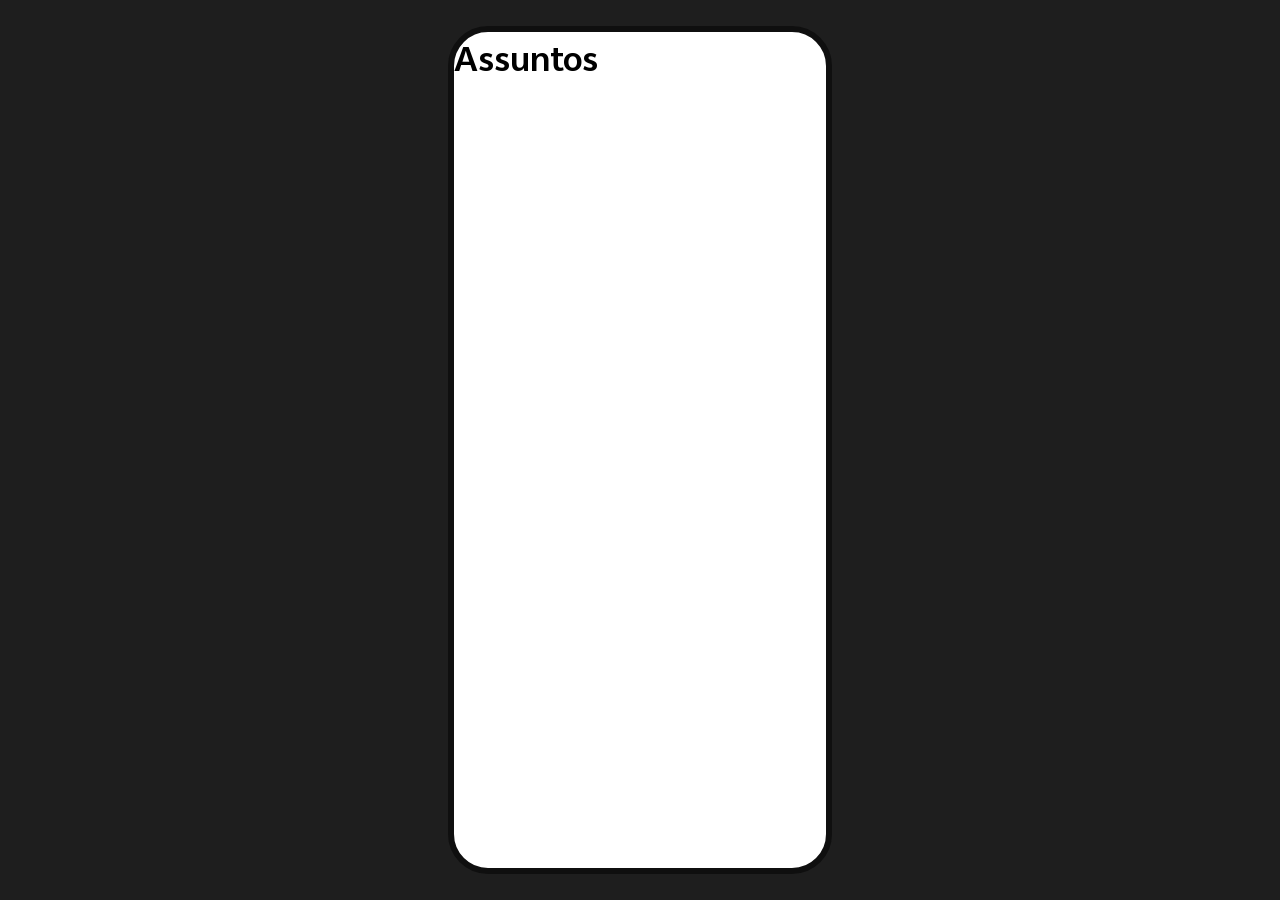
==== assuntos.html @ ae52ae17 "feat: adiciona estrutura inicial de pastas e arquivos" ====
<!doctype html>
<html lang="en">
  <head>
    <meta charset="UTF-8" />
    <meta name="viewport" content="width=device-width, initial-scale=1.0" />
    <title>Revi - Assuntos</title>

    <link
      rel="stylesheet"
      href="https://cdnjs.cloudflare.com/ajax/libs/font-awesome/6.5.1/css/all.min.css"
    />

    <link rel="stylesheet" href="/assets/styles/styles.css" />
    <link rel="stylesheet" href="/assets/styles/assuntos.css" />
    <link rel="stylesheet" href="/assets/styles/fonts.css" />

    <script src="/assets/scripts/script.js" defer></script>
  </head>
  <body>
    <div id="mockup">
      <h1>Assuntos</h1>
    </div>
  </body>
</html>
---- assets/styles/styles.css ----
* {
    margin: 0;
    padding: 0;
    box-sizing: border-box;
    font-family: 'Jovi Sans', sans-serif;
}

html, body {
    height: 100%;
    width: 100%;
    background-color: #1E1E1E;
}

body {
    display: flex;
    justify-content: center;
    align-items: center;
}

#mockup {
    width: 100%;
    height: 100%;
    max-width: 24rem;
    max-height: 53rem;
    border-radius: 40px;
    border: 6px solid #0F0F0F;
    background-color: #FFF;
}

@media (max-width: 768px) {
    #mockup {
        border: none;
        max-width: 100%;
        max-height: 100%;
        border-radius: 0;
    }
}
---- assets/styles/fonts.css ----
@font-face {
  font-family: "Jovi Sans";
  src: url("/assets/fonts/jovisans.ttf") format("truetype");
  font-weight: normal;
  font-style: normal;
}

@font-face {
  font-family: "Jovi Sans";
  src: url("/assets/fonts/jovisans_bold.ttf") format("truetype");
  font-weight: 700;
  font-style: normal;
}

@font-face {
  font-family: "Jovi Sans";
  src: url("/assets/fonts/jovisans_semibold.ttf") format("truetype");
  font-weight: 600;
  font-style: normal;
}
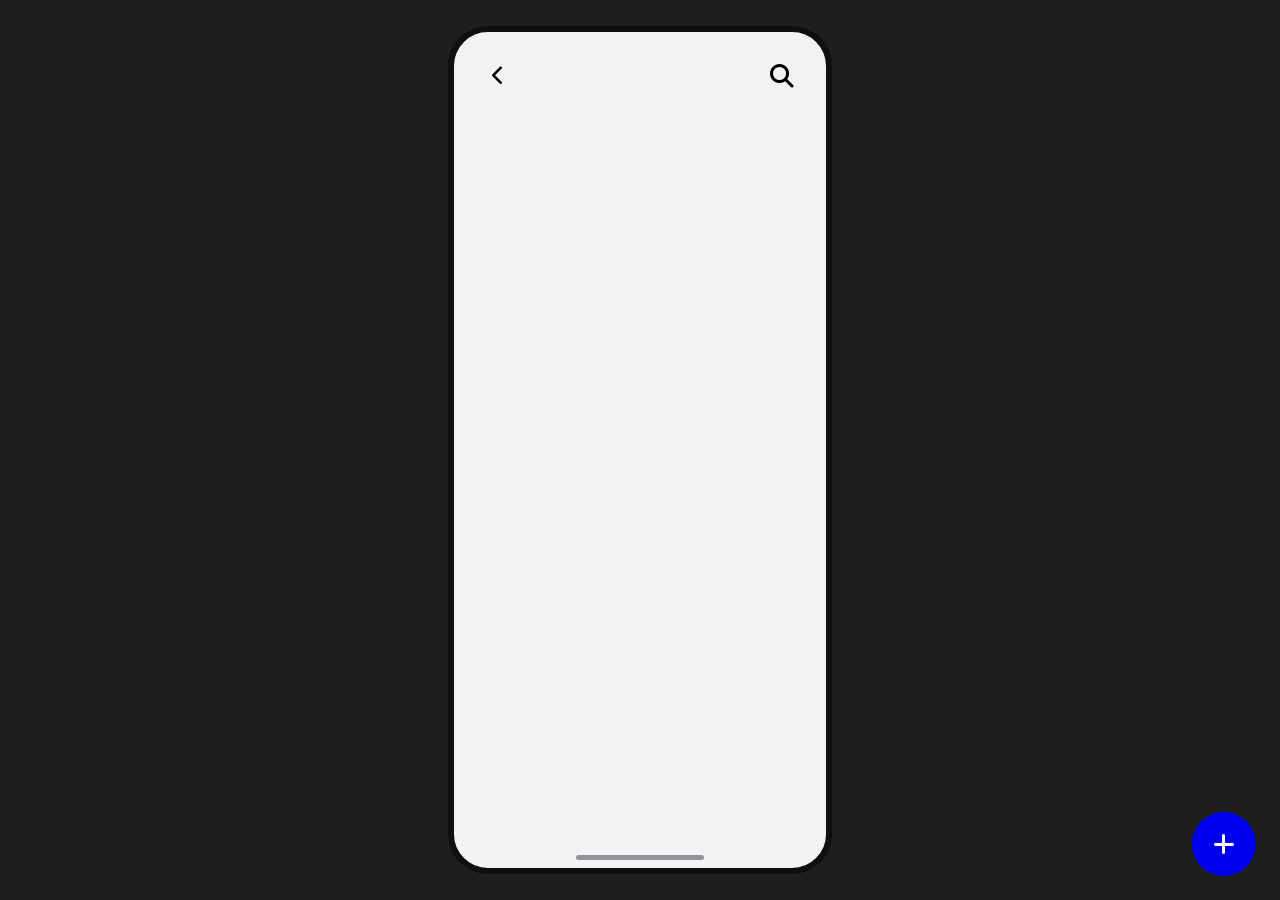
==== commit fef240a9: "feat: adiciona página de assuntos" ====
--- a/assuntos.html
+++ b/assuntos.html
@@ -15,10 +15,39 @@
     <link rel="stylesheet" href="/assets/styles/fonts.css" />
 
     <script src="/assets/scripts/script.js" defer></script>
+    <script src="/assets/scripts/assuntos.js" defer></script>
   </head>
   <body>
     <div id="mockup">
-      <h1>Assuntos</h1>
+      <header>
+        <div>
+          <a href="/pastas.html">
+            <i class="fa-solid fa-chevron-left"></i>
+          </a>
+          <input type="search" placeholder="Pesquisar" id="pesquisa" />
+          <h1 id="assunto"></h1>
+        </div>
+        <label for="pesquisa">
+          <i class="fa-solid fa-magnifying-glass"></i>
+        </label>
+      </header>
+      <main id="assuntos"></main>
+
+      <button id="fab">
+        <i class="fa-solid fa-plus"></i>
+      </button>
+
+      <dialog id="adicionar-assunto" class="modal">
+        <form>
+          <button id="fechar" type="button">
+            <i class="fa-solid fa-xmark"></i>
+          </button>
+          <i class="fa-solid fa-folder-plus"></i>
+          <label>Nome do assunto:</label>
+          <input type="text" placeholder="Equação, Redação..." />
+          <button type="submit">Salvar assunto</button>
+        </form>
+      </dialog>
     </div>
   </body>
 </html>
--- a/assets/styles/styles.css
+++ b/assets/styles/styles.css
@@ -1,37 +1,408 @@
 * {
-    margin: 0;
-    padding: 0;
-    box-sizing: border-box;
-    font-family: 'Jovi Sans', sans-serif;
-}
-
-html, body {
-    height: 100%;
-    width: 100%;
-    background-color: #1E1E1E;
-}
-
+  margin: 0;
+  padding: 0;
+  box-sizing: border-box;
+  font-family: "Jovi Sans", sans-serif;
+}
+
+html,
 body {
+  height: 100%;
+  width: 100%;
+  background-color: #1e1e1e;
+}
+
+body {
+  display: flex;
+  justify-content: center;
+  align-items: center;
+}
+
+#mockup {
+  position: relative;
+  display: flex;
+  flex-direction: column;
+
+  width: 100%;
+  height: 100%;
+  max-width: 24rem;
+  max-height: 53rem;
+
+  border-radius: 40px;
+  border: 6px solid #0f0f0f;
+  background-color: #f2f2f4;
+  overflow: hidden;
+
+  &::after {
+    content: "";
+    position: sticky;
+    bottom: 0.5rem;
+    left: 50%;
+    transform: translateX(-50%);
+
+    width: 8rem;
+    min-height: 5px;
+    border-radius: 5px;
+    margin-top: auto;
+
+    background-color: #929499;
+    z-index: 75;
+  }
+}
+
+#mockup > header {
+  display: flex;
+  align-items: center;
+  justify-content: space-between;
+  gap: 1rem;
+
+  padding: 1.5rem;
+  padding-bottom: 0;
+
+  div {
+    flex: 1;
+    position: relative;
+    display: flex;
+    align-items: center;
+
+    h1,
+    input {
+      transition: opacity 0.2s ease-in-out;
+    }
+
+    a {
+      display: inline-flex;
+      align-items: center;
+      justify-content: center;
+
+      color: inherit;
+      text-decoration: none;
+      width: 2.5rem;
+      height: 2.5rem;
+      font-size: 1.25rem;
+    }
+
+    h1 {
+      display: flex;
+      align-items: center;
+      gap: 0.5rem;
+
+      font-size: 2rem;
+      margin-bottom: -0.5rem;
+
+      display: -webkit-box;
+      -webkit-line-clamp: 1;
+      -webkit-box-orient: vertical;
+      overflow: hidden;
+    }
+
+    input {
+      opacity: 0;
+
+      position: absolute;
+      top: 50%;
+      transform: translateY(-50%);
+
+      background-color: #e6e6e8;
+      height: 2.5rem;
+      border-radius: 99px;
+      padding: 0 0.75rem;
+      border: none;
+      width: 100%;
+
+      pointer-events: none;
+      z-index: 10;
+    }
+
+    input:focus ~ h1,
+    input:not(:placeholder-shown) ~ h1 {
+      opacity: 0;
+    }
+
+    input:focus,
+    input:not(:placeholder-shown) {
+      opacity: 1;
+      outline: none;
+      pointer-events: auto;
+    }
+  }
+
+  label {
+    width: 2.5rem;
+    height: 2.5rem;
+    border-radius: 50%;
+    font-size: 1.5rem;
+    margin-left: auto;
+
     display: flex;
     justify-content: center;
     align-items: center;
-}
-
-#mockup {
-    width: 100%;
-    height: 100%;
-    max-width: 24rem;
-    max-height: 53rem;
-    border-radius: 40px;
-    border: 6px solid #0F0F0F;
-    background-color: #FFF;
+
+    background-color: transparent;
+    border: none;
+    cursor: pointer;
+
+    &:hover {
+      background-color: #f0f0f0;
+      transition: background-color 0.2s ease-in-out;
+    }
+  }
+}
+
+#mockup > footer {
+  position: sticky;
+  bottom: 0;
+  left: 0;
+  right: 0;
+  z-index: 50;
+
+  display: flex;
+  justify-content: space-around;
+  background-color: #ffffff;
+
+  width: 100%;
+  border-top: 1px solid #ebebeb;
+  padding-bottom: 1rem;
+  margin-top: auto;
+
+  a {
+    display: flex;
+    flex-direction: column;
+    align-items: center;
+    justify-content: center;
+
+    font-size: 0.75rem;
+    line-height: 1;
+    text-decoration: none;
+    padding: 0.75rem;
+
+    font-weight: 600;
+
+    color: #9d9d9f;
+
+    i {
+      font-size: 1.1rem;
+      padding: 0.5rem;
+    }
+  }
+}
+
+#mockup > button#fab {
+  position: fixed;
+  bottom: 1.5rem;
+  right: 1.5rem;
+
+  display: flex;
+  align-items: center;
+  justify-content: center;
+
+  min-width: 4rem;
+  min-height: 4rem;
+  border-radius: 50%;
+
+  background-color: #0000ee;
+  color: #ffffff;
+
+  font-size: 1.5rem;
+  line-height: 0;
+
+  border: none;
+  cursor: pointer;
+  transition: all 0.2s ease-in-out;
+
+  &:hover {
+    transform: scale(1.05);
+    filter: brightness(1.2);
+  }
+}
+
+#mockup:has(> footer) > button#fab {
+  bottom: 6rem;
+}
+
+dialog[open].modal {
+  display: flex;
+  align-items: center;
+  justify-content: center;
+  margin: auto;
+
+  position: absolute;
+  inset: 0;
+  width: 100%;
+  height: 100%;
+
+  background-color: transparent;
+  border: none;
+
+  z-index: 100;
+
+  form {
+    position: relative;
+
+    display: flex;
+    flex-direction: column;
+    align-items: center;
+    justify-content: center;
+
+    min-width: 22rem;
+    border-radius: 16px;
+    padding: 1.5rem;
+
+    background-color: #ffffff;
+    border: none;
+
+    & > i {
+      display: flex;
+      align-items: center;
+      justify-content: center;
+      border-radius: 8px;
+
+      padding: 1rem;
+      margin-bottom: 1rem;
+      font-size: 2.5rem;
+
+      background-color: #9d9d9f;
+      color: #ffffff;
+    }
+
+    label {
+      width: 100%;
+      font-size: 1rem;
+      font-weight: 600;
+    }
+
+    input {
+      width: 100%;
+      padding: 0.75rem 1.25rem;
+      border-radius: 99px;
+      border: 1px solid #e2e8f0;
+      font-size: 1rem;
+
+      &::placeholder {
+        font-size: 1rem;
+        color: #94a3b8;
+      }
+    }
+
+    button[type="submit"] {
+      width: 100%;
+      padding: 0.75rem;
+      border-radius: 99px;
+      margin-top: 1rem;
+
+      font-size: 1rem;
+      font-weight: 600;
+
+      background-color: #0000ee;
+      color: #ffffff;
+      box-shadow: 0 4px 16px 0 #0000ee40;
+
+      cursor: pointer;
+      border: none;
+    }
+
+    button#fechar {
+      position: absolute;
+      top: 0.75rem;
+      right: 0.75rem;
+
+      width: 1.5rem;
+      height: 1.5rem;
+      border-radius: 50%;
+
+      background-color: transparent;
+      color: #64748b;
+      border: 2px solid #64748b;
+
+      font-size: 0.75rem;
+      line-height: 0;
+
+      cursor: pointer;
+    }
+  }
+}
+
+dialog[open].modal::backdrop {
+  background-color: rgba(0, 0, 0, 0.4);
+}
+
+.popup {
+  position: absolute;
+  top: 100%;
+  margin-top: 1rem;
+
+  background-color: transparent;
+  border: none;
+  z-index: 100;
+
+  ul {
+    display: grid;
+
+    padding: 1rem;
+    border-radius: 16px;
+
+    background-color: #ffffff;
+    list-style: none;
+
+    hr {
+      width: 100%;
+      height: 1px;
+      background-color: #e4e4e4;
+      border: none;
+      margin: 0.5rem 0;
+    }
+
+    li > * {
+      display: flex;
+      align-items: center;
+      gap: 0.5rem;
+
+      width: 100%;
+      min-width: 12rem;
+      padding: 0.5rem;
+      height: 3rem;
+      border-radius: 8px;
+
+      background-color: #ffffff;
+      color: #000000;
+      border: none;
+
+      transition: background-color 0.2s ease-in-out;
+      cursor: pointer;
+
+      text-decoration: none;
+      font-size: 0.875rem;
+
+      &:hover {
+        background-color: #f0f0f0;
+      }
+    }
+  }
 }
 
 @media (max-width: 768px) {
-    #mockup {
-        border: none;
-        max-width: 100%;
-        max-height: 100%;
-        border-radius: 0;
-    }
-}+  html,
+  body {
+    background-color: #f2f2f4;
+    background-color: #f0f0f0;
+    color: #000000;
+  }
+
+  #mockup {
+    border: none;
+    max-width: 100%;
+    max-height: 100%;
+    border-radius: 0;
+
+    padding-bottom: 4rem;
+
+    &::after {
+      display: none;
+    }
+  }
+
+  #mockup > footer {
+    position: fixed;
+    padding-bottom: 0;
+  }
+}
--- a/assets/styles/assuntos.css
+++ b/assets/styles/assuntos.css
@@ -0,0 +1,100 @@
+#mockup {
+  overflow: scroll;
+}
+
+main {
+  display: grid;
+  grid-template-columns: repeat(2, 1fr);
+  gap: 1.5rem;
+  padding: 1.5rem;
+
+  .assunto {
+    position: relative;
+
+    .conteudo-assunto {
+      display: flex;
+      flex-direction: column;
+
+      height: 100%;
+      border-radius: 16px;
+      padding: 0.75rem;
+
+      background-color: #ffffff;
+      color: #000000;
+      border: none;
+
+      text-align: start;
+      text-decoration: none;
+      transition: all 0.2s ease-in-out;
+      cursor: pointer;
+
+      h2 {
+        font-size: 1rem;
+        line-height: 1.5;
+        font-weight: 600;
+        margin-bottom: 0.5rem;
+
+        display: -webkit-box;
+        -webkit-line-clamp: 2;
+        -webkit-box-orient: vertical;
+        overflow: hidden;
+      }
+
+      .imagens {
+        display: grid;
+        grid-template-columns: repeat(2, 1fr);
+        gap: 0.5rem;
+
+        margin-top: auto;
+
+        img {
+          height: 2.5rem;
+          width: 100%;
+          border-radius: 8px;
+        }
+      }
+
+      span {
+        display: block;
+        margin-top: 1rem;
+        width: 100%;
+
+        font-size: 0.75rem;
+        font-weight: 600;
+        color: #868686;
+        text-transform: uppercase;
+      }
+    }
+    
+    .conteudo-assunto:hover,
+    .conteudo-assunto:hover ~ #acoes-assunto,
+    #acoes-assunto:hover {
+      scale: 1.02;
+    }
+
+    #acoes-assunto {
+      position: absolute;
+      bottom: 0.75rem;
+      right: 0.75rem;
+
+      width: 1.5rem;
+      height: 1.5rem;
+      border-radius: 50%;
+
+      color: #868686;
+      background-color: transparent;
+
+      border: none;
+      cursor: pointer;
+      transition: all 0.2s ease-in-out;
+
+      &:hover {
+        background-color: #f0f0f0;
+      }
+    }
+
+    &:nth-child(even) .popup {
+      right: 0;
+    }
+  }
+}
